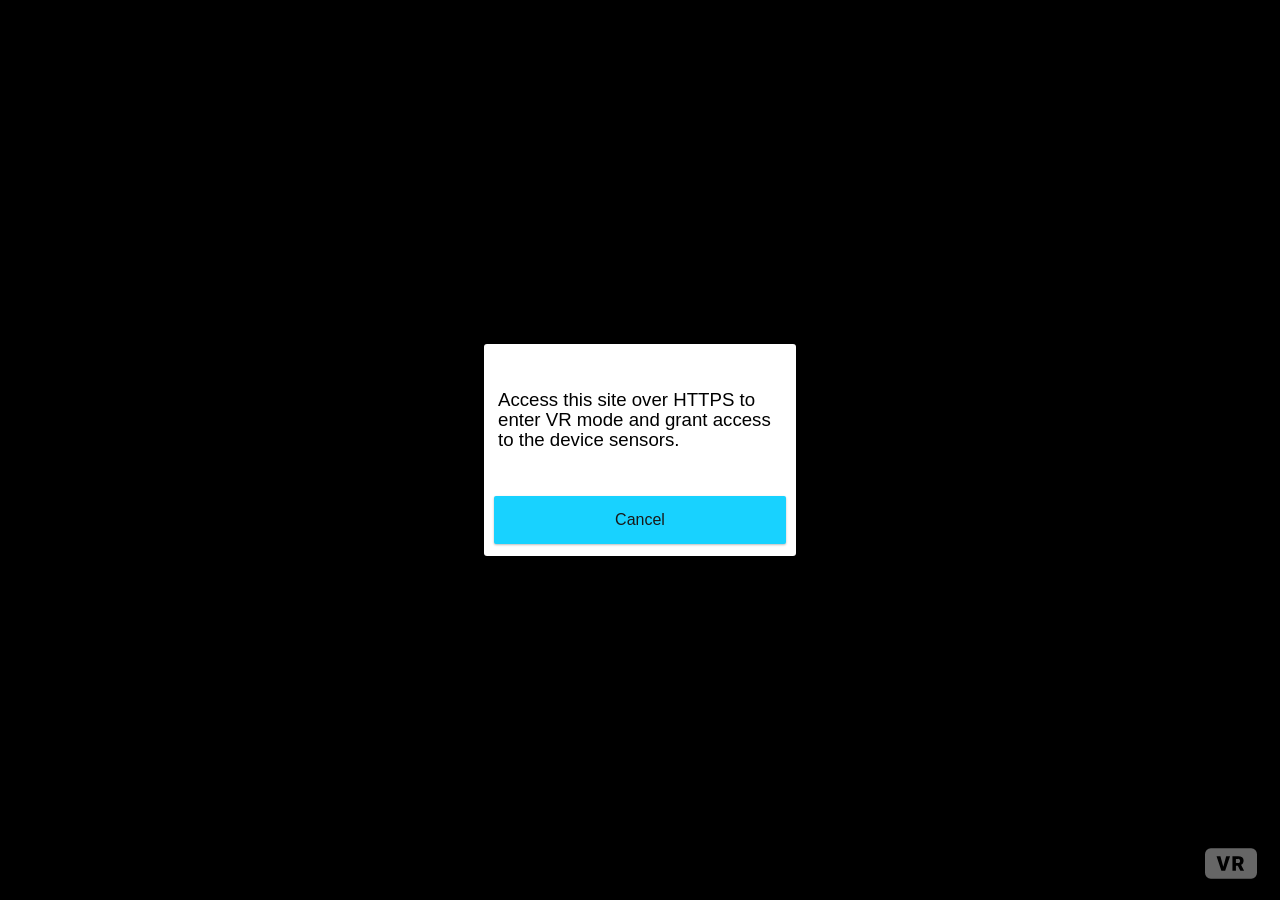
==== LsbuTour.html @ c4d51fde "Add A-Frame VR tour with 5 scenes, robot scene, audio, animations, captions and voiceover" ====
<!DOCTYPE html>
<html>
<head>
  <script src="lib/aframe.js"></script>
  <script src="https://unpkg.com/aframe-event-set-component@5.x.x/dist/aframe-event-set-component.min.js"></script>
  <script src="https://cdn.jsdelivr.net/gh/donmccurdy/aframe-extras@v6.1.1/dist/aframe-extras.min.js"></script>

  <script>
    AFRAME.registerComponent('billboard', {
      tick() {
        const cam = document.querySelector('[camera]');
        if (!cam) return;
        this.el.object3D.lookAt(cam.object3D.getWorldPosition(new THREE.Vector3()));
      }
    });

    AFRAME.registerComponent('follow-rig', {
      schema: { offset: { type: 'vec3', default: { x: 0, y: 1.5, z: -2.5 } }, lerp: { type: 'number', default: 0.07 } },
      init() { this._target = new THREE.Vector3(); this._camQuat = new THREE.Quaternion(); },
      tick() {
        const rig = document.querySelector('#rig');
        const cam = document.querySelector('[camera]');
        if (!rig || !cam) return;
        cam.object3D.getWorldQuaternion(this._camQuat);
        const euler = new THREE.Euler().setFromQuaternion(this._camQuat, 'YXZ');
        const yawQuat = new THREE.Quaternion().setFromEuler(new THREE.Euler(0, euler.y, 0));
        const offset = new THREE.Vector3(this.data.offset.x, this.data.offset.y, this.data.offset.z).applyQuaternion(yawQuat);
        const rigPos = rig.object3D.position;
        this._target.set(rigPos.x + offset.x, offset.y, rigPos.z + offset.z);
        this.el.object3D.position.lerp(this._target, this.data.lerp);
        const camWorldPos = new THREE.Vector3();
        cam.object3D.getWorldPosition(camWorldPos);
        this.el.object3D.lookAt(camWorldPos);
      }
    });

    AFRAME.registerComponent('fade-overlay', {
      init() {
        this._opacity = 0; this._target = 0; this._speed = 0; this._onDone = null; this._mat = null;
        this.el.object3D.visible = false;
        this.el.addEventListener('object3dset', () => this._grabMat());
        this.el.sceneEl.addEventListener('loaded', () => this._grabMat());
      },
      _grabMat() {
        const mesh = this.el.getObject3D('mesh');
        if (!mesh) return;
        mesh.traverse(n => {
          if (n.isMesh && !this._mat) {
            this._mat = n.material;
            this._mat.transparent = true; this._mat.depthWrite = false; this._mat.opacity = 0; this._mat.needsUpdate = true;
          }
        });
        this.el.object3D.visible = false;
      },
      fade(from, to, durationMs, onDone) {
        if (!this._mat) this._grabMat();
        if (!this._mat) { setTimeout(() => this.fade(from, to, durationMs, onDone), 100); return; }
        this._mat.transparent = true; this._mat.depthWrite = false; this._mat.opacity = from; this._mat.needsUpdate = true;
        this._opacity = from; this._target = to;
        this._speed = Math.abs(to - from) / (durationMs / 1000);
        this._onDone = onDone || null;
        this.el.object3D.visible = true;
      },
      tick(t, delta) {
        if (!this._mat || this._opacity === this._target) return;
        const step = this._speed * (delta / 1000);
        this._opacity = this._target > this._opacity ? Math.min(this._opacity + step, this._target) : Math.max(this._opacity - step, this._target);
        this._mat.opacity = this._opacity;
        if (this._opacity === this._target) {
          if (this._target === 0) { this.el.object3D.visible = false; this._mat.opacity = 0; }
          if (this._onDone) { const cb = this._onDone; this._onDone = null; cb(); }
        }
      }
    });

    AFRAME.registerComponent('annotation-fade', {
      schema: {
        duration:   { type: 'number', default: 400 },
        hoverFrom:  { type: 'number', default: -0.08 },
        hoverTo:    { type: 'number', default:  0.08 },
        hoverSpeed: { type: 'number', default:  1.5  },
      },
      init() {
        this._opacity = 0; this._target = 0; this._speed = 0; this._onDone = null;
        this._mats = []; this._hover = false; this._hoverT = 0; this._baseY = null;
        this.el.object3D.visible = false;
      },
      _grabMats() {
        this._mats = [];
        this.el.object3D.traverse(n => {
          if (n.isMesh && n.material) {
            const mats = Array.isArray(n.material) ? n.material : [n.material];
            mats.forEach(m => { m.transparent = true; m.depthWrite = false; if (!m.map) m.opacity = 0; this._mats.push(m); });
          }
        });
      },
      fade(from, to, onDone) {
        if (this._mats.length === 0) this._grabMats();
        if (this._mats.length === 0) {
          this.el.addEventListener('object3dset', () => { this._grabMats(); this.fade(from, to, onDone); }, { once: true });
          return;
        }
        this._mats.forEach(m => { m.transparent = true; m.depthWrite = false; m.opacity = from; m.needsUpdate = true; });
        this._opacity = from; this._target = to;
        this._speed = Math.abs(to - from) / (this.data.duration / 1000);
        this._onDone = onDone || null;
        this.el.object3D.visible = true;
        this._hover = this.el._annHover || false;
      },
      tick(t, delta) {
        if (this._hover && this.el.object3D.visible) {
          if (this._baseY === null) this._baseY = this.el.object3D.position.y;
          this._hoverT += delta * 0.001;
          const mid = (this.data.hoverTo + this.data.hoverFrom) / 2;
          const range = (this.data.hoverTo - this.data.hoverFrom) / 2;
          const offset = mid + Math.sin(this._hoverT * this.data.hoverSpeed * Math.PI * 2) * range;
          this.el.object3D.position.y = this._baseY + offset;
        }
        if (this._mats.length === 0 || this._opacity === this._target) return;
        const step = this._speed * (delta / 1000);
        this._opacity = this._target > this._opacity ? Math.min(this._opacity + step, this._target) : Math.max(this._opacity - step, this._target);
        this._mats.forEach(m => { m.opacity = this._opacity; });
        if (this._opacity === this._target) {
          if (this._target === 0) this.el.object3D.visible = false;
          if (this._onDone) { const cb = this._onDone; this._onDone = null; cb(); }
        }
      }
    });

    AFRAME.registerComponent('quest-controls', {
      init() {
        this.prevButtons = {};
        const scene = document.querySelector('a-scene');
        scene.addEventListener('enter-vr', () => {
          const cursor = document.querySelector('#cursor');
          if (cursor) { cursor.setAttribute('visible', 'false'); cursor.setAttribute('raycaster', 'objects: none'); }
          const xrSession = scene.renderer.xr.getSession();
          if (!xrSession) return;
          const pollXR = () => {
            for (const source of xrSession.inputSources) {
              if (!source.gamepad || source.handedness !== 'right') continue;
              source.gamepad.buttons.forEach((btn, idx) => {
                const key = `right_${idx}`;
                const wasPressed = this.prevButtons[key] || false;
                const isPressed = btn.pressed || btn.value > 0.5;
                if (isPressed && !wasPressed) {
                  if (idx === 5) document.dispatchEvent(new KeyboardEvent('keydown', { code: 'KeyQ', bubbles: true }));
                  if (idx === 0) { const rc = document.querySelector('#right-controller')?.components?.raycaster; if (rc && rc.intersectedEls.length > 0) rc.intersectedEls[0].emit('click'); }
                }
                this.prevButtons[key] = isPressed;
              });
            }
            xrSession.requestAnimationFrame(pollXR);
          };
          xrSession.requestAnimationFrame(pollXR);
          xrSession.addEventListener('selectstart', (e) => {
            if (e.inputSource.handedness !== 'right') return;
            const rc = document.querySelector('#right-controller')?.components?.raycaster;
            if (rc && rc.intersectedEls.length > 0) rc.intersectedEls[0].emit('click');
          });
        });
        scene.addEventListener('exit-vr', () => {
          const cursor = document.querySelector('#cursor');
          if (cursor) { cursor.setAttribute('visible', 'true'); cursor.setAttribute('raycaster', 'objects: .frame-btn, .world-btn, .robot-btn'); }
        });
      }
    });

    AFRAME.registerComponent('position-picker', {
      init() {
        this._active = false;
        this._raycaster = new THREE.Raycaster();
        const scene = document.querySelector('a-scene');
        document.addEventListener('keydown', (e) => { if (e.code === 'KeyP' && !e.repeat) this._toggle(); });
        scene.addEventListener('click', (e) => {
          if (!this._active) return;
          const cursor = document.querySelector('#cursor');
          if (cursor) { const rc = cursor.components.raycaster; if (rc && rc.intersectedEls.length > 0) return; }
          this._fireFromCamera();
        });
        scene.addEventListener('enter-vr', () => {
          const xrSession = scene.renderer.xr.getSession();
          if (!xrSession) return;
          const pollPicker = () => {
            for (const source of xrSession.inputSources) {
              if (!source.gamepad || source.handedness !== 'right') continue;
              const yBtn = source.gamepad.buttons[4];
              const isY = yBtn && (yBtn.pressed || yBtn.value > 0.5);
              if (isY && !this._prevY) this._toggle();
              this._prevY = isY;
              const tBtn = source.gamepad.buttons[0];
              const isT = tBtn && (tBtn.pressed || tBtn.value > 0.5);
              if (isT && !this._prevT && this._active) this._fireFromController();
              this._prevT = isT;
            }
            xrSession.requestAnimationFrame(pollPicker);
          };
          xrSession.requestAnimationFrame(pollPicker);
        });
      },
      _toggle() {
        this._active = !this._active;
        const panel = document.querySelector('#pos-picker-panel');
        const title = document.querySelector('#pos-picker-title');
        if (panel) panel.setAttribute('visible', this._active);
        if (title) title.setAttribute('value', this._active ? '📍 POSITION PICKER — ON' : '📍 POSITION PICKER — OFF');
      },
      _fireFromCamera() {
        const cam = document.querySelector('[camera]');
        if (!cam) return;
        const worldPos = new THREE.Vector3();
        const worldDir = new THREE.Vector3();
        cam.object3D.getWorldPosition(worldPos);
        cam.object3D.getWorldDirection(worldDir);
        this._castAndReport(worldPos, worldDir);
      },
      _fireFromController() {
        const ctrl = document.querySelector('#right-controller');
        if (!ctrl) { this._fireFromCamera(); return; }
        const worldPos = new THREE.Vector3();
        const worldDir = new THREE.Vector3(0, 0, -1);
        ctrl.object3D.getWorldPosition(worldPos);
        worldDir.applyQuaternion(ctrl.object3D.getWorldQuaternion(new THREE.Quaternion()));
        this._castAndReport(worldPos, worldDir);
      },
      _castAndReport(origin, direction) {
        const annRoot = document.querySelector('#annotation-root');
        if (annRoot) {
          this._raycaster.set(origin, direction.normalize());
          const objects = [];
          annRoot.object3D.traverse(n => { if (n.isMesh) objects.push(n); });
          if (objects.length > 0) {
            const hits = this._raycaster.intersectObjects(objects, true);
            if (hits.length > 0) { this._report(hits[0].point); return; }
          }
        }
        const rig = document.querySelector('#rig');
        const playerPos = rig ? rig.object3D.position.clone() : origin.clone();
        const PICK_DISTANCE = 3.5;
        const flatDir = direction.clone();
        flatDir.y = 0;
        if (flatDir.length() < 0.001) flatDir.set(0, 0, -1);
        flatDir.normalize();
        this._report(new THREE.Vector3(playerPos.x + flatDir.x * PICK_DISTANCE, 1.5, playerPos.z + flatDir.z * PICK_DISTANCE));
      },
      _report(point) {
        const x = point.x.toFixed(2), y = point.y.toFixed(2), z = point.z.toFixed(2);
        const posStr = `x:${x}  y:${y}  z:${z}`;
        const copyStr = `{ x: ${x}, y: ${y}, z: ${z} }`;
        const txt = document.querySelector('#pos-picker-text');
        const copy = document.querySelector('#pos-picker-copy');
        if (txt) txt.setAttribute('value', posStr);
        if (copy) copy.setAttribute('value', `Copy: ${copyStr}`);
        let overlay = document.querySelector('#pos-overlay');
        if (!overlay) {
          overlay = document.createElement('div');
          overlay.id = 'pos-overlay';
          overlay.style.cssText = `position:fixed;bottom:20px;left:50%;transform:translateX(-50%);background:rgba(0,17,34,0.95);color:#86E072;font-family:monospace;font-size:16px;padding:12px 24px;border-radius:8px;border:1px solid #4CC3D9;z-index:9999;text-align:center;pointer-events:none;`;
          document.body.appendChild(overlay);
        }
        overlay.innerHTML = `<span style="color:#4CC3D9">📍 Position picked:</span><br><b style="color:#fff">${posStr}</b><br><span style="color:#aaa;font-size:13px">Copy → ${copyStr}</span>`;
        console.log('Position picked:', copyStr);
        if (copy) { copy.setAttribute('color', '#ffff00'); setTimeout(() => copy?.setAttribute('color', '#86E072'), 600); }
      }
    });
  </script>
</head>

<body>
<a-scene position-picker>
  <a-assets>
    <video id="bg-vid1" src="assets/video/Location1_AR_VR.mp4" autoplay loop muted crossorigin="anonymous"></video>
    <img id="Pause"         src="assets/images/Pause.png">
    <img id="Play"          src="assets/images/Play.png">
    <img id="thumb0"        src="assets/images/l1.jpeg">
    <img id="thumb1"        src="assets/images/l2.jpeg">
    <img id="thumb2"        src="assets/images/l3.jpeg">
    <img id="thumb3"        src="assets/images/l4.jpeg">
    <img id="thumb4"        src="assets/images/l5.jpeg">
    <img id="thumb-robot"   src="assets/images/thumb_robot.jpeg">
    <img id="StudentCentre" src="assets/anims/Logo.png">
    <img id="Venue"         src="assets/anims/The Venue.png">
    <img id="Arrow"         src="assets/anims/Arrow.png">
    <img id="Cafeteria"     src="assets/anims/Cafeteria.png">
    <img id="Artblock"      src="assets/anims/artblock.png">
    <img id="StudentKitchen" src="assets/anims/SK.png">
    <img id="active"        src="assets/anims/active.png">
    <img id="Outside"       src="assets/anims/Outside.png">
    <img id="Tesco"         src="assets/anims/Tesco.png">
    <img id="Borough"       src="assets/anims/Borough.png">
    <img id="Perry"         src="assets/anims/Perry building.png">
    <img id="Cafe"          src="assets/anims/cafe.png">
    <img id="Shd"           src="assets/anims/Sdh.png">
    <img id="sport"         src="assets/anims/Sports.png">
    <img id="Hub"           src="assets/anims/hub.png">
    <img id="circle"        src="assets/anims/Circle.png">
    <img id="Courtyard"     src="assets/anims/Courtyard.png">
  </a-assets>

  <a-videosphere id="videosphere" src="#bg-vid1" radius="5000"></a-videosphere>
  <a-sphere id="flash-overlay"  fade-overlay radius="50" material="color: #ffffff; transparent: true; opacity: 0; side: back; depthWrite: false"></a-sphere>
  <a-sphere id="glitch-overlay" fade-overlay radius="50" material="color: #000000; transparent: true; opacity: 0; side: back; depthWrite: false"></a-sphere>

  <a-entity id="right-controller" laser-controls="hand: right" quest-controls raycaster="objects: .frame-btn, .world-btn, .robot-btn; far: 20; showLine: true" line="color: #86E072; opacity: 1"></a-entity>

  <a-entity id="annotation-root"></a-entity>
  <a-entity id="frames-root"></a-entity>

  <a-entity id="robot-wrap" visible="false" billboard>
    <a-torus id="robot-border" radius="0.58" radius-tubular="0.025" color="#FFD700" position="0 0 0.01" segments-tubular="24"></a-torus>
    <a-plane width="1.4" height="1.0" color="#1a1000" opacity="0.95" position="0 0 -0.03"></a-plane>
    <a-plane class="robot-btn" id="robot-frame" width="1.2" height="0.8" material="src: #thumb-robot; transparent: false; color: #221100"></a-plane>
    <a-text value="◈ ROBOT VIDEO ◈" align="center" position="0 0.60 0" width="2.8" color="#FFD700"></a-text>
    <a-text value="Special Feature"  align="center" position="0 -0.57 0" width="2.2" color="#aa8800"></a-text>
  </a-entity>

  <a-entity id="playpause-follow" follow-rig="offset: 2.2 1.3 -2.0; lerp: 0.07" visible="false">
    <a-plane color="#111111" opacity="0.80" position="0 0 -0.01" width="1.3" height="0.75" material="transparent: true"></a-plane>
    <a-text value="VIDEO" align="center" position="0 0.28 0" width="1.8" color="#4CC3D9"></a-text>
    <a-plane class="world-btn" id="PlayVid" material="src: #Play; transparent: true"  position="-0.32 -0.02 0" width="0.45" height="0.45"></a-plane>
    <a-plane class="world-btn" id="StopVid" material="src: #Pause; transparent: true" position=" 0.32 -0.02 0" width="0.45" height="0.45"></a-plane>
    <a-text value="Play"  align="center" position="-0.32 -0.30 0" width="1.4" color="#aaaaaa"></a-text>
    <a-text value="Pause" align="center" position=" 0.32 -0.30 0" width="1.4" color="#aaaaaa"></a-text>
  </a-entity>

  <a-entity id="caption-follow" follow-rig="offset: 0 0.65 -2.15; lerp: 0.09" visible="false">
    <a-plane id="caption-bg"   color="#000000" opacity="0" width="3.0" height="0.52" position="0 0 -0.01" material="transparent: true"></a-plane>
    <a-text  id="caption-text" value="" align="center" wrap-count="34" color="#ffffff" opacity="0" width="2.7" position="0 0 0"></a-text>
  </a-entity>

  <a-entity id="pos-picker-panel" follow-rig="offset: 0 0.2 -2; lerp: 0.15" visible="false">
    <a-plane color="#001122" opacity="0.92" width="2.8" height="0.9" position="0 0 -0.01" material="transparent: true"></a-plane>
    <a-text id="pos-picker-title" value="📍 POSITION PICKER — ON" align="center" position="0 0.32 0" width="3"   color="#4CC3D9"></a-text>
    <a-text id="pos-picker-text"  value="Point anywhere and click to get position" align="center" position="0 0.05 0" width="2.6" color="#ffffff" wrap-count="36"></a-text>
    <a-text id="pos-picker-copy"  value="" align="center" position="0 -0.28 0" width="2.6" color="#86E072" wrap-count="40"></a-text>
  </a-entity>

  <a-entity id="rig" position="0 0 0">
    <a-camera look-controls="pointerLockEnabled: true; reverseMouseDrag: false; magicWindowTrackingEnabled: false" wasd-controls="enabled: false">
      <a-cursor id="cursor" color="#86E072" raycaster="objects: .frame-btn, .world-btn, .robot-btn"></a-cursor>
    </a-camera>
  </a-entity>
</a-scene>

<script>
  const SCENES = [
    {
      src: 'assets/video/Location1_AR_VR.mp4', label: 'Student Centre', thumb: '#thumb0', vo: 'assets/audio/location1.m4a',
      captions: [
        { text: 'Student Centre', time: 0 },
        { text: 'Welcome to the first floor of the Student Centre', time: 2 },
        { text: 'From here you can head straight through to the bar area', time: 5 },
        { text: 'Also known as The Venue', time: 8 },
        { text: 'Which is a popular spot for students to relax and socialise', time: 10 },
        { text: 'If you take the stairs, upstairs youll find a Cafeteria', time: 14 },
        { text: 'where students can grab food and take a break between classes', time: 17 }
      ],
      annotations: [
        { primitive: 'plane', image: '#StudentCentre', position: { x: -3.5, y: 3, z: -0.2 }, rotation: { x: 0, y: 90, z: 0 }, scale: { x: 2, y: 2, z: 2 }, showAt: 2, hideAt: 7, fadeMs: 500, label: '', hover: false, hoverFrom: -0.05, hoverTo: 0, hoverSpeed: .5 },
        { primitive: 'plane', image: '#Venue', position: { x: 3.5, y: 3, z: -0.2 }, rotation: { x: 0, y: -90, z: 0 }, scale: { x: 2, y: 2, z: 2 }, showAt: 8, hideAt: 14, fadeMs: 400, label: '', hover: true, hoverFrom: -0.05, hoverTo: 0.05, hoverSpeed: .2 },
        { primitive: 'plane', image: '#Arrow', position: { x: 3.5, y: 0, z: -0.2 }, rotation: { x: -90, y: -90, z: 0 }, scale: { x: 2, y: 2, z: 2 }, showAt: 8, hideAt: 14, fadeMs: 400, label: '', hover: true, hoverFrom: -0.05, hoverTo: 0.05, hoverSpeed: 1.0 },
        { primitive: 'plane', image: '#Arrow', position: { x: -3.5, y: 3, z: -0.2 }, rotation: { x: 0, y: 90, z: 0 }, scale: { x: 1, y: 1, z: 1 }, showAt: 14, hideAt: 17, fadeMs: 500, label: '', hover: true, hoverFrom: -0.05, hoverTo: 0.05, hoverSpeed: .5 }
      ]
    },
    {
      src: 'assets/video/Location2_AR_VR.mp4', label: 'Cafeteria', thumb: '#thumb1', vo: 'assets/audio/location2.m4a',
      captions: [
        { text: 'Cafeteria', time: 0 },
        { text: 'Welcome to the Cafeteria area', time: 3 },
        { text: 'Here students can buy food and relax in seating booths', time: 5 },
        { text: 'Many which include TVs where you can connect your own devices', time: 9 },
        { text: 'The Cafeteria also links directly to the student kitchen', time: 14 },
        { text: 'So you could warm up your food', time: 17 },
        { text: 'and provides access to the art block and faraday wing', time: 19.5 },
        { text: 'If they need to attend some classes', time: 22 }
      ],
      annotations: [
        { primitive: 'plane', image: '#Cafeteria', position: { x: -3.5, y: 3, z: -0.2 }, rotation: { x: 0, y: 90, z: 0 }, scale: { x: 3, y: 3, z: 3 }, showAt: 2, hideAt: 7, fadeMs: 500, label: '', hover: true, hoverFrom: -0.05, hoverTo: 0, hoverSpeed: .5 },
        { primitive: 'plane', image: '#Arrow', position: { x: -3.5, y: 0, z: -0.2 }, rotation: { x: 0, y: -90, z: 0 }, scale: { x: 2, y: 2, z: 2 }, showAt: 5, hideAt: 10, fadeMs: 400, label: '', hover: true, hoverFrom: -0.05, hoverTo: 0.05, hoverSpeed: .2 },
        { primitive: 'plane', image: '#Arrow', position: { x: -3.5, y: 0, z: -0.2 }, rotation: { x: 0, y: -90, z: -90 }, scale: { x: 2, y: 2, z: 2 }, showAt: 10, hideAt: 17, fadeMs: 400, label: '', hover: true, hoverFrom: -0.05, hoverTo: 0.05, hoverSpeed: .2 },
        { primitive: 'plane', image: '#StudentKitchen', position: { x: -3.5, y: 3, z: 5 }, rotation: { x: 0, y: 180, z: 0 }, scale: { x: 3, y: 3, z: 3 }, showAt: 12, hideAt: 20, fadeMs: 500, label: '', hover: true, hoverFrom: -0.05, hoverTo: 0, hoverSpeed: .5 },
        { primitive: 'plane', image: '#Artblock', position: { x: -5.5, y: 3, z: 3 }, rotation: { x: 0, y: 90, z: 0 }, scale: { x: 3, y: 3, z: 3 }, showAt: 19.5, hideAt: 24, fadeMs: 500, label: '', hover: true, hoverFrom: -0.05, hoverTo: 0, hoverSpeed: .5 },
        { primitive: 'plane', image: '#Arrow', position: { x: -3.5, y: 0, z: 1 }, rotation: { x: -90, y: 0, z: 0 }, scale: { x: 2, y: 2, z: 2 }, showAt: 12, hideAt: 17, fadeMs: 500, label: '', hover: true, hoverFrom: -0.05, hoverTo: 0.05, hoverSpeed: .5 }
      ]
    },
    {
      src: 'assets/video/Location3_AR_VR.mp4', label: 'Outside Student Centre', thumb: '#thumb2', vo: 'assets/audio/location3.m4a',
      captions: [
        { text: 'This area is just outside the Student Centre', time: 0 },
        { text: 'Directly opposite is Tescos for quick shopping', time: 3 },
        { text: 'If you walk to the left, youll reach Student (lsbu) hub', time: 7 },
        { text: 'Which includes the library and another cafeteria', time: 11 },
        { text: 'Along with Lsbu Active and the Sports hall', time: 13.6 },
        { text: 'Nearby is Borough Road building home to faith spaces', time: 18 },
        { text: 'While heading right and taking another right leads towards Perry Building', time: 22 }
      ],
      annotations: [
        { primitive: 'plane', image: '#Outside', position: { x: 3.5, y: 3, z: -0.2 }, rotation: { x: 0, y: -90, z: 0 }, scale: { x: 3, y: 3, z: 3 }, showAt: 2, hideAt: 7, fadeMs: 500, label: '', hover: true, hoverFrom: -0.05, hoverTo: 0, hoverSpeed: .5 },
        { primitive: 'plane', image: '#Tesco', position: { x: 4.5, y: 3, z: 10 }, rotation: { x: 0, y: -110, z: 0 }, scale: { x: 3, y: 2, z: 3 }, showAt: 3, hideAt: 7, fadeMs: 500, label: '', hover: true, hoverFrom: -0.05, hoverTo: 0, hoverSpeed: .5 },
        { primitive: 'plane', image: '#Arrow', position: { x: 3.5, y: 0, z: -0.2 }, rotation: { x: -90, y: 0, z: 0 }, scale: { x: 1, y: 1, z: 1 }, showAt: 7, hideAt: 11, fadeMs: 500, label: '', hover: true, hoverFrom: -0.05, hoverTo: 0.05, hoverSpeed: .5 },
        { primitive: 'plane', image: '#Arrow', position: { x: 3.5, y: 0, z: -0.2 }, rotation: { x: -90, y: 195, z: 0 }, scale: { x: 1, y: 1, z: 1 }, showAt: 3, hideAt: 7, fadeMs: 500, label: '', hover: true, hoverFrom: -0.05, hoverTo: 0.05, hoverSpeed: .5 },
        { primitive: 'plane', image: '#active', position: { x: 3.5, y: 3, z: -3 }, rotation: { x: 0, y: -90, z: 0 }, scale: { x: 3, y: 3, z: 3 }, showAt: 7, hideAt: 17, fadeMs: 500, label: '', hover: true, hoverFrom: -0.05, hoverTo: 0, hoverSpeed: .5 },
        { primitive: 'plane', image: '#Borough', position: { x: 0.5, y: 3, z: -10 }, rotation: { x: 0, y: 0, z: 0 }, scale: { x: 3, y: 3, z: 3 }, showAt: 18, hideAt: 21, fadeMs: 500, label: '', hover: true, hoverFrom: -0.05, hoverTo: 0, hoverSpeed: .5 },
        { primitive: 'plane', image: '#Perry', position: { x: -3.5, y: 3, z: 7 }, rotation: { x: 0, y: 180, z: 0 }, scale: { x: 3, y: 3, z: 3 }, showAt: 20, hideAt: 24, fadeMs: 500, label: '', hover: true, hoverFrom: -0.05, hoverTo: 0, hoverSpeed: .5 }
      ]
    },
    {
      src: 'assets/video/Location4_AR_VR.mp4', label: 'Lsbu Hub', thumb: '#thumb3', vo: 'assets/audio/location4.m4a',
      captions: [
        { text: 'Lsbu Hub', time: 0 },
        { text: 'This is Lsbu Hub', time: 2 },
        { text: 'Just ahead is the pathway leading towards Student Help Desk', time: 4 },
        { text: 'With a coffee shop near by for students to grab a drink or a few snacks', time: 8 },
        { text: 'Downstairs leads to the Cafeteria', time: 14 },
        { text: 'While upstairs takes you the library and study rooms', time: 16.5 },
        { text: 'From this floor, students can also head over to the sports hall', time: 20 },
        { text: 'To watch a few games such as Basketball or Football', time: 23.5 }
      ],
      annotations: [
        { primitive: 'plane', image: '#Hub', position: { x: -3.5, y: 3, z: -0.2 }, rotation: { x: 0, y: 90, z: 0 }, scale: { x: 2, y: 2, z: 2 }, showAt: 2, hideAt: 7, fadeMs: 500, label: '', hover: false, hoverFrom: -0.05, hoverTo: 0, hoverSpeed: .5 },
        { primitive: 'plane', image: '#Shd', position: { x: 0.5, y: 3, z: -10 }, rotation: { x: 0, y: 0, z: 0 }, scale: { x: 3, y: 3, z: 3 }, showAt: 4, hideAt: 8, fadeMs: 500, label: '', hover: true, hoverFrom: -0.05, hoverTo: 0, hoverSpeed: .5 },
        { primitive: 'plane', image: '#Cafe', position: { x: 3.5, y: 3, z: -0.2 }, rotation: { x: 0, y: -90, z: 0 }, scale: { x: 3, y: 3, z: 3 }, showAt: 8, hideAt: 14, fadeMs: 500, label: '', hover: true, hoverFrom: -0.05, hoverTo: 0, hoverSpeed: .5 },
        { primitive: 'plane', image: '#Cafeteria', position: { x: -3.5, y: 3, z: 3 }, rotation: { x: 0, y: 180, z: 0 }, scale: { x: 3, y: 3, z: 3 }, showAt: 14, hideAt: 17, fadeMs: 500, label: '', hover: true, hoverFrom: -0.05, hoverTo: 0, hoverSpeed: .5 },
        { primitive: 'plane', image: '#Arrow', position: { x: -3.5, y: 3, z: 5 }, rotation: { x: 0, y: 180, z: 0 }, scale: { x: 3, y: 3, z: 3 }, showAt: 17, hideAt: 20, fadeMs: 500, label: '', hover: true, hoverFrom: -0.05, hoverTo: 0, hoverSpeed: .5 },
        { primitive: 'plane', image: '#sport', position: { x: -3.5, y: 3, z: -0.2 }, rotation: { x: 0, y: 90, z: 0 }, scale: { x: 2, y: 2, z: 2 }, showAt: 20, hideAt: 25, fadeMs: 500, label: '', hover: true, hoverFrom: -0.05, hoverTo: 0, hoverSpeed: .5 }
      ]
    },
    {
      src: 'assets/video/Location5AR_VR.mp4', label: 'Library Courtyard', thumb: '#thumb4', vo: 'assets/audio/location5.m4a',
      captions: [
        { text: 'Library Courtyard', time: 0 },
        { text: 'This is the courtyard', time: 1.5 },
        { text: 'Located in the center of the library', time: 4 },
        { text: 'It offers a quiet outdoor space', time: 5.5 },
        { text: 'Where students can step away from their studies', time: 7.2 },
        { text: 'Relax and get fresh air before returning to their work', time: 10 }
      ],
      annotations: [
        { primitive: 'plane', image: '#Courtyard', position: { x: -3.5, y: 3, z: -0.2 }, rotation: { x: 0, y: 90, z: 0 }, scale: { x: 2, y: 2, z: 2 }, showAt: 2, hideAt: 7, fadeMs: 500, label: '', hover: false, hoverFrom: -0.05, hoverTo: 0, hoverSpeed: .5 }
      ]
    }
  ];

  const ROBOT_SCENE = {
    src: 'assets/video/Robot(1).mp4', label: 'Robot Video', vo: 'assets/audio/robot.m4a',
    captions: [
      { text: 'Welcome to the Robot experience.', time: 0 },
      { text: 'Watch as the robot demonstrates its capabilities.', time: 4 },
      { text: 'And Roam around from Student centres entrance towards the venue', time: 8 }
    ],
    annotations: [
      { primitive: 'box', color: '#ff0000', position: { x: 0, y: 1.5, z: -3 }, rotation: { x: 0, y: 0, z: 0 }, scale: { x: 0.4, y: 0.4, z: 0.4 }, showAt: 2, hideAt: 8, fadeMs: 400, label: 'Robot Zone', hover: true, hoverFrom: -0.08, hoverTo: 0.08, hoverSpeed: 1.5 }
    ]
  };

  const MUSIC_SRC = 'assets/audio/Musica/Music.mp3';
  const MUSIC_NORMAL_VOL = 0.12, MUSIC_DUCK_VOL = 0.04, VO_VOL = 1.0;
  const FADE_IN_MS = 1800, FADE_CROSS_MS = 600, DUCK_MS = 400;
  const RADIUS = 4, FRAME_Y = 1.6, ROBOT_Y = FRAME_Y + 1.9, FRAME_W = 1.1, FRAME_H = 0.75;
  const BORDER_CLR = '#888888', ACTIVE_CLR = '#4CC3D9', ROBOT_CLR = '#FFD700', ROBOT_ACTIVE_CLR = '#ffff00';

  let switching = false, activeScene = 0, isRobotMode = false;
  let captionTimeouts = [], captionHideTimeout = null, cancelTypewriter = null;
  let annotationTimers = [], activeAnnotations = [];

  let audioReady        = false;
  let pendingSceneIndex = -1;
  let pendingRobot      = false;

  function releaseLock() { switching = false; }

  // ══════════════════════════════════════════════════════════════════════════
  // Audio Manager — loads scene 0 VO first, then the rest in background
  // ══════════════════════════════════════════════════════════════════════════
  const AudioMgr = (() => {
    let ctx = null, musicNode = null, musicGain = null;
    let voNode = null, voGain = null, masterGain = null;
    let musicBuf = null, ready = false;
    const voBufs  = {};          // loaded buffers
    const voReady = {};          // true once a key is definitively loaded or failed

    function _ensureCtx() {
      if (ctx) return;
      ctx = new (window.AudioContext || window.webkitAudioContext)();
      masterGain = ctx.createGain(); masterGain.gain.setValueAtTime(0, ctx.currentTime); masterGain.connect(ctx.destination);
      musicGain  = ctx.createGain(); musicGain.gain.setValueAtTime(MUSIC_NORMAL_VOL, ctx.currentTime); musicGain.connect(masterGain);
      voGain     = ctx.createGain(); voGain.gain.setValueAtTime(0, ctx.currentTime); voGain.connect(masterGain);
    }

    async function _loadBuf(url) {
      const res = await fetch(url);
      if (!res.ok) throw new Error(`Failed: ${url}`);
      return ctx.decodeAudioData(await res.arrayBuffer());
    }

    function _ramp(g, val, dur) {
      const now = ctx.currentTime;
      g.gain.cancelScheduledValues(now); g.gain.setValueAtTime(g.gain.value, now);
      g.gain.linearRampToValueAtTime(val, now + dur);
    }

    function _startMusic() {
      if (!musicBuf) return;
      if (musicNode) { try { musicNode.stop(); } catch(e){} }
      musicNode = ctx.createBufferSource(); musicNode.buffer = musicBuf;
      musicNode.loop = true; musicNode.connect(musicGain); musicNode.start(0);
    }

    function _stopVO() {
      if (voNode) { try { voNode.stop(); } catch(e){} voNode = null; }
      if (ctx && voGain) { voGain.gain.cancelScheduledValues(ctx.currentTime); voGain.gain.setValueAtTime(0, ctx.currentTime); }
    }

    function _playVO(key) {
      const buf = voBufs[key];
      if (!buf || !ctx) return;
      _stopVO();
      _ramp(musicGain, MUSIC_DUCK_VOL, DUCK_MS / 1000);
      voNode = ctx.createBufferSource(); voNode.buffer = buf; voNode.connect(voGain);
      voGain.gain.cancelScheduledValues(ctx.currentTime);
      voGain.gain.setValueAtTime(0, ctx.currentTime);
      voGain.gain.linearRampToValueAtTime(VO_VOL, ctx.currentTime + 0.25);
      voNode.onended = () => { _ramp(voGain, 0, 0.25); _ramp(musicGain, MUSIC_NORMAL_VOL, DUCK_MS / 1000); voNode = null; };
      voNode.start(0);
    }

    async function _loadOne(key, url) {
      try {
        voBufs[key] = await _loadBuf(url);
      } catch(e) {
        console.warn(`VO failed [${key}]:`, e);
      }
      voReady[key] = true; // mark done whether success or fail
    }

    return {
      // Start music, load scene-0 VO first, then rest in background
      async start() {
        _ensureCtx();
        if (ctx.state === 'suspended') await ctx.resume();
        if (ctx.state !== 'running') throw new Error('AudioContext not running');
        if (!musicBuf) musicBuf = await _loadBuf(MUSIC_SRC);
        _startMusic();
        masterGain.gain.cancelScheduledValues(ctx.currentTime);
        masterGain.gain.setValueAtTime(0, ctx.currentTime);
        masterGain.gain.linearRampToValueAtTime(1, ctx.currentTime + FADE_IN_MS / 1000);
        ready = true;

        // Load scene 0 VO first so it's available immediately on first play
        await _loadOne(0, SCENES[0].vo);

        // Load the rest in background — don't await
        (async () => {
          for (let i = 1; i < SCENES.length; i++) await _loadOne(i, SCENES[i].vo);
          await _loadOne('robot', ROBOT_SCENE.vo);
        })();
      },

      // Play a VO immediately — it's guaranteed loaded if called after start() resolves
      playVO(key) {
        _playVO(key);
      },

      // Used when switching scenes — stops current VO, fades music back up, plays new VO
      onSceneSwitch(key) {
        if (!ready) return;
        _stopVO();
        _ramp(musicGain, MUSIC_NORMAL_VOL, FADE_CROSS_MS / 1000);
        // If VO for this key isn't loaded yet, wait for it
        if (voReady[key]) {
          setTimeout(() => _playVO(key), FADE_CROSS_MS + 150);
        } else {
          const wait = () => { if (voReady[key]) { setTimeout(() => _playVO(key), FADE_CROSS_MS + 150); } else { setTimeout(wait, 100); } };
          wait();
        }
      }
    };
  })();

  function typewriterEffect(text, onUpdate, onDone, speed = 35) {
    let i = 0, timer = null;
    function tick() { if (i > text.length) { if (onDone) onDone(); return; } onUpdate(text.substring(0, i)); i++; timer = setTimeout(tick, speed); }
    tick();
    return () => { if (timer) clearTimeout(timer); };
  }

  function clearCaptions() {
    if (cancelTypewriter) { cancelTypewriter(); cancelTypewriter = null; }
    captionTimeouts.forEach(t => clearTimeout(t)); captionTimeouts = [];
    if (captionHideTimeout) { clearTimeout(captionHideTimeout); captionHideTimeout = null; }
    const cf = document.querySelector('#caption-follow'), cb = document.querySelector('#caption-bg'), ct = document.querySelector('#caption-text');
    if (!cf || !cb || !ct) return;
    cb.removeAttribute('animation__fadein'); cb.removeAttribute('animation__fadeout');
    ct.removeAttribute('animation__fadein'); ct.removeAttribute('animation__fadeout');
    ct.setAttribute('value', ''); cb.setAttribute('opacity', '0'); ct.setAttribute('opacity', '0'); cf.setAttribute('visible', false);
  }

  function showCaption(text) {
    const cf = document.querySelector('#caption-follow'), cb = document.querySelector('#caption-bg'), ct = document.querySelector('#caption-text');
    if (!cf || !cb || !ct) return;
    if (cancelTypewriter) { cancelTypewriter(); cancelTypewriter = null; }
    cf.setAttribute('visible', true); ct.setAttribute('value', '');
    cb.removeAttribute('animation__fadeout'); cb.setAttribute('animation__fadein', { property: 'opacity', from: 0, to: 0.65, dur: 200, easing: 'easeOutQuad' });
    ct.removeAttribute('animation__fadeout'); ct.setAttribute('animation__fadein', { property: 'opacity', from: 0, to: 1, dur: 200, easing: 'easeOutQuad' });
    setTimeout(() => { cancelTypewriter = typewriterEffect(text, (p) => ct.setAttribute('value', p), () => { cancelTypewriter = null; }, 35); }, 210);
  }

  function hideCaptionsAnimated() {
    if (cancelTypewriter) { cancelTypewriter(); cancelTypewriter = null; }
    const cf = document.querySelector('#caption-follow'), cb = document.querySelector('#caption-bg'), ct = document.querySelector('#caption-text');
    if (!cf || !cb || !ct) return;
    cb.removeAttribute('animation__fadein'); ct.removeAttribute('animation__fadein');
    cb.setAttribute('animation__fadeout', { property: 'opacity', from: parseFloat(cb.getAttribute('opacity') || 0.65), to: 0, dur: 250, easing: 'easeInQuad' });
    ct.setAttribute('animation__fadeout', { property: 'opacity', from: parseFloat(ct.getAttribute('opacity') || 1), to: 0, dur: 250, easing: 'easeInQuad' });
    setTimeout(() => { ct.setAttribute('value', ''); cf.setAttribute('visible', false); }, 260);
  }

  function playSceneCaptions(captionList) {
    clearCaptions(); if (!captionList || captionList.length === 0) return;
    captionList.forEach(c => { const t = setTimeout(() => showCaption(c.text), c.time * 1000); captionTimeouts.push(t); });
    const last = captionList[captionList.length - 1];
    captionHideTimeout = setTimeout(hideCaptionsAnimated, (last.time + 4) * 1000);
  }

  function clearAnnotations() {
    annotationTimers.forEach(t => clearTimeout(t)); annotationTimers = [];
    activeAnnotations.forEach(el => {
      const comp = el.components['annotation-fade'];
      if (comp) { comp.fade(comp._opacity, 0, () => { if (el.parentNode) el.parentNode.removeChild(el); }); }
      else { if (el.parentNode) el.parentNode.removeChild(el); }
    });
    activeAnnotations = [];
  }

  function buildAnnotationEntity(ann, id) {
    const wrapper = document.createElement('a-entity');
    wrapper.setAttribute('id', id);
    wrapper.setAttribute('annotation-fade',
      `duration: ${ann.fadeMs || 400}; ` +
      `hoverFrom: ${ann.hoverFrom !== undefined ? ann.hoverFrom : -0.08}; ` +
      `hoverTo: ${ann.hoverTo !== undefined ? ann.hoverTo : 0.08}; ` +
      `hoverSpeed: ${ann.hoverSpeed || 1.5}`
    );
    wrapper.setAttribute('position', ann.position);
    wrapper.setAttribute('rotation', ann.rotation || { x: 0, y: 0, z: 0 });
    wrapper.setAttribute('scale',    ann.scale    || { x: 1, y: 1, z: 1 });
    wrapper.object3D.visible = false;
    wrapper._annHover = ann.hover || false;

    if (ann.model) {
      const mdl = document.createElement('a-entity');
      mdl.setAttribute('gltf-model', ann.model);
      wrapper.appendChild(mdl);
    } else {
      const prim = document.createElement(`a-${ann.primitive || 'box'}`);
      if (ann.image) {
        prim.setAttribute('material', `src: ${ann.image}; transparent: true; alphaTest: 0.05; opacity: 0`);
      } else {
        prim.setAttribute('color', ann.color || '#ffffff');
        prim.setAttribute('opacity', '0');
      }
      if (ann.primitive === 'torus')  { prim.setAttribute('radius', '0.4'); prim.setAttribute('radius-tubular', '0.05'); prim.setAttribute('segments-tubular', '20'); }
      if (ann.primitive === 'sphere') { prim.setAttribute('radius', '0.5'); }
      wrapper.appendChild(prim);
    }

    if (ann.label) {
      const labelBg = document.createElement('a-plane');
      labelBg.setAttribute('color', '#000000'); labelBg.setAttribute('opacity', '0.7');
      labelBg.setAttribute('width', '1.2'); labelBg.setAttribute('height', '0.22');
      labelBg.setAttribute('position', '0 0.75 0'); labelBg.setAttribute('material', 'transparent: true');
      const labelText = document.createElement('a-text');
      labelText.setAttribute('value', ann.label); labelText.setAttribute('align', 'center');
      labelText.setAttribute('width', '1.1'); labelText.setAttribute('color', '#ffffff');
      labelText.setAttribute('position', '0 0.75 0.01');
      wrapper.appendChild(labelBg); wrapper.appendChild(labelText);
    }
    return wrapper;
  }

  function playSceneAnnotations(annotationList) {
    clearAnnotations(); if (!annotationList || annotationList.length === 0) return;
    const root = document.querySelector('#annotation-root');
    annotationList.forEach((ann, i) => {
      const id = `ann-${Date.now()}-${i}`;
      const entity = buildAnnotationEntity(ann, id);
      root.appendChild(entity); activeAnnotations.push(entity);
      requestAnimationFrame(() => {
        const showTimer = setTimeout(() => { const comp = entity.components['annotation-fade']; if (comp) comp.fade(0, 1, null); }, ann.showAt * 1000);
        const hideTimer = setTimeout(() => {
          const comp = entity.components['annotation-fade'];
          if (comp) { comp.fade(1, 0, () => { if (entity.parentNode) entity.parentNode.removeChild(entity); activeAnnotations = activeAnnotations.filter(e => e !== entity); }); }
        }, ann.hideAt * 1000);
        annotationTimers.push(showTimer, hideTimer);
      });
    });
  }

  function flashAndSwitch(sceneIndex) {
    const overlay = document.querySelector('#flash-overlay').components['fade-overlay'];
    const vid = document.querySelector('#bg-vid1'), vsphere = document.querySelector('#videosphere');
    const src = SCENES[sceneIndex].src, safetyTimer = setTimeout(releaseLock, 8000);
    overlay.fade(0, 1, 450, () => {
      const loadId = Date.now(); vid._expectedLoadId = loadId;
      vid.pause(); vid.src = src; vid.load();
      function doFadeOut() {
        if (vid._expectedLoadId !== loadId) return;
        clearTimeout(safetyTimer); isRobotMode = false; vid.play();
        vsphere.setAttribute('src', ''); vsphere.setAttribute('src', '#bg-vid1');
        overlay.fade(1, 0, 600, () => releaseLock());
      }
      function onR()  { vid.removeEventListener('loadeddata', onR); vid.removeEventListener('canplaythrough', onR2); clearTimeout(fb); doFadeOut(); }
      function onR2() { vid.removeEventListener('loadeddata', onR); vid.removeEventListener('canplaythrough', onR2); clearTimeout(fb); doFadeOut(); }
      vid.addEventListener('loadeddata', onR); vid.addEventListener('canplaythrough', onR2);
      const fb = setTimeout(() => { vid.removeEventListener('loadeddata', onR); vid.removeEventListener('canplaythrough', onR2); if (vid._expectedLoadId === loadId) doFadeOut(); }, 5000);
    });
  }

  function glitchAndSwitch(targetSrc, onVideoReady) {
    const glitchEl = document.querySelector('#glitch-overlay');
    const vid = document.querySelector('#bg-vid1'), vsphere = document.querySelector('#videosphere');
    const safetyTimer = setTimeout(releaseLock, 8000);
    let mat = null;
    const mesh = glitchEl.getObject3D('mesh');
    if (mesh) mesh.traverse(n => { if (n.isMesh) mat = n.material; });
    if (!mat) { releaseLock(); return; }
    mat.transparent = true; mat.depthWrite = false; glitchEl.object3D.visible = true;
    const gC = [0x000000,0xff0000,0x00ff00,0x0000ff,0xffffff,0x000000,0xff00ff,0x000000];
    const gT = [60,80,50,90,60,70,80,60]; let step = 0;
    function runGlitch() {
      if (step >= gC.length) {
        const loadId = Date.now(); vid._expectedLoadId = loadId;
        vid.pause(); vid.src = targetSrc; vid.load();
        function doExit() {
          if (vid._expectedLoadId !== loadId) return;
          clearTimeout(safetyTimer); onVideoReady && onVideoReady(); vid.play();
          vsphere.setAttribute('src', ''); vsphere.setAttribute('src', '#bg-vid1');
          let es = 0;
          const ec = [0x000000,0xff00ff,0x00ff00,0x000000,0xff0000,0x000000];
          const et = [70,60,80,60,70,60];
          function runExit() {
            if (es >= ec.length) { mat.opacity = 0; glitchEl.object3D.visible = false; releaseLock(); return; }
            mat.color.setHex(ec[es]); mat.opacity = es % 2 === 0 ? 0.85 : 0.3; setTimeout(runExit, et[es++]);
          }
          runExit();
        }
        function onL() { vid.removeEventListener('loadeddata',onL); vid.removeEventListener('canplaythrough',onC); clearTimeout(fbk); doExit(); }
        function onC() { vid.removeEventListener('loadeddata',onL); vid.removeEventListener('canplaythrough',onC); clearTimeout(fbk); doExit(); }
        vid.addEventListener('loadeddata', onL); vid.addEventListener('canplaythrough', onC);
        const fbk = setTimeout(() => { vid.removeEventListener('loadeddata',onL); vid.removeEventListener('canplaythrough',onC); if (vid._expectedLoadId === loadId) doExit(); }, 5000);
        return;
      }
      mat.color.setHex(gC[step]); mat.opacity = step % 2 === 0 ? 0.9 : 0.2; setTimeout(runGlitch, gT[step++]);
    }
    runGlitch();
  }

  document.querySelector('a-scene').addEventListener('loaded', () => {
    buildFrames();
    const vid = document.querySelector('#bg-vid1');
    const ppFollow = document.querySelector('#playpause-follow');
    const robotWrap = document.querySelector('#robot-wrap');
    const robotFrame = document.querySelector('#robot-frame');
    const robotBorder = document.querySelector('#robot-border');
    let isVisible = false, audioStarted = false, audioStarting = false;

    function onAudioReady() {
      audioReady = true;
      if (pendingRobot) {
        pendingRobot = false; pendingSceneIndex = -1;
        _execSwitchToRobot();
      } else if (pendingSceneIndex !== -1) {
        const idx = pendingSceneIndex; pendingSceneIndex = -1;
        _execSwitchScene(idx);
      } else {
        // Default: play scene 0 — VO is guaranteed loaded since start() awaited it
        playSceneCaptions(SCENES[0].captions);
        playSceneAnnotations(SCENES[0].annotations);
        AudioMgr.playVO(0);
      }
    }

    async function tryStartAudio() {
      if (audioStarted || audioStarting) return;
      audioStarting = true;
      try {
        await AudioMgr.start(); // waits until music + scene-0 VO are both loaded
        audioStarted = true;
        ['click','touchstart','keydown','mousedown'].forEach(e => document.removeEventListener(e, tryStartAudio));
        document.querySelector('a-scene').removeEventListener('enter-vr', tryStartAudio);
        setTimeout(onAudioReady, FADE_IN_MS + 300);
      } catch(e) { console.error('Audio start failed:', e); } finally { audioStarting = false; }
    }

    ['click','touchstart','keydown','mousedown'].forEach(e => document.addEventListener(e, tryStartAudio));
    document.querySelector('a-scene').addEventListener('enter-vr', tryStartAudio);

    function highlightActive() {
      SCENES.forEach((_, i) => { const b = document.querySelector(`#frame-border-${i}`); if (b) b.setAttribute('color', !isRobotMode && i === activeScene ? ACTIVE_CLR : BORDER_CLR); });
      if (robotBorder) robotBorder.setAttribute('color', isRobotMode ? ROBOT_ACTIVE_CLR : ROBOT_CLR);
    }

    function _execSwitchScene(i) {
      switching = true; activeScene = i; isRobotMode = false; highlightActive();
      AudioMgr.onSceneSwitch(i);
      playSceneCaptions(SCENES[i].captions);
      playSceneAnnotations(SCENES[i].annotations);
      flashAndSwitch(i);
    }

    function _execSwitchToRobot() {
      switching = true; isRobotMode = true; highlightActive();
      AudioMgr.onSceneSwitch('robot');
      playSceneCaptions(ROBOT_SCENE.captions);
      playSceneAnnotations(ROBOT_SCENE.annotations);
      glitchAndSwitch(ROBOT_SCENE.src, () => {});
    }

    function switchScene(i) {
      if (switching || (!isRobotMode && i === activeScene)) return;
      if (!audioReady) { pendingSceneIndex = i; pendingRobot = false; return; }
      _execSwitchScene(i);
    }

    function switchToRobot() {
      if (switching || isRobotMode) return;
      if (!audioReady) { pendingRobot = true; pendingSceneIndex = -1; return; }
      _execSwitchToRobot();
    }

    function buildFrames() {
      const root = document.querySelector('#frames-root');
      SCENES.forEach((scene, i) => {
        const wrapper = document.createElement('a-entity');
        wrapper.setAttribute('id', `frame-wrap-${i}`); wrapper.setAttribute('visible', 'false'); wrapper.setAttribute('billboard', '');
        const backdrop = document.createElement('a-plane');
        backdrop.setAttribute('width', FRAME_W + 0.12); backdrop.setAttribute('height', FRAME_H + 0.22);
        backdrop.setAttribute('color', '#0a0a0a'); backdrop.setAttribute('opacity', '0.88'); backdrop.setAttribute('position', '0 0 -0.02');
        const face = document.createElement('a-plane');
        face.setAttribute('class', 'frame-btn'); face.setAttribute('id', `frame-${i}`);
        face.setAttribute('width', FRAME_W); face.setAttribute('height', FRAME_H);
        face.setAttribute('material', `src: ${scene.thumb}; transparent: false; color: #2a2a3e`);
        const border = document.createElement('a-torus');
        border.setAttribute('id', `frame-border-${i}`); border.setAttribute('radius', '0.48');
        border.setAttribute('radius-tubular', '0.018'); border.setAttribute('color', BORDER_CLR);
        border.setAttribute('position', '0 0 0.01'); border.setAttribute('segments-tubular', '20');
        const label = document.createElement('a-text');
        label.setAttribute('value', scene.label); label.setAttribute('align', 'center');
        label.setAttribute('position', `0 ${-(FRAME_H / 2 + 0.18)} 0`); label.setAttribute('width', '2.5'); label.setAttribute('color', '#dddddd');
        wrapper.appendChild(backdrop); wrapper.appendChild(face); wrapper.appendChild(border); wrapper.appendChild(label);
        root.appendChild(wrapper);
      });
    }

    function repositionFrames() {
      const rig = document.querySelector('#rig'), rigPos = rig.object3D.position, total = SCENES.length;
      SCENES.forEach((_, i) => {
        const wrap = document.querySelector(`#frame-wrap-${i}`); if (!wrap) return;
        const angleDeg = (360 / total) * i - 90, angleRad = THREE.MathUtils.degToRad(angleDeg);
        wrap.setAttribute('position', { x: rigPos.x + RADIUS * Math.cos(angleRad), y: FRAME_Y, z: rigPos.z + RADIUS * Math.sin(angleRad) });
      });
      if (robotWrap) robotWrap.setAttribute('position', { x: rigPos.x, y: ROBOT_Y, z: rigPos.z - RADIUS });
    }

    SCENES.forEach((_, i) => {
      const face = document.querySelector(`#frame-${i}`); if (!face) return;
      face.addEventListener('click', () => switchScene(i));
      face.addEventListener('mouseenter', () => {
        if (switching) return;
        face.setAttribute('animation__hover', { property: 'scale', to: '1.08 1.08 1.08', dur: 180, easing: 'easeOutQuad' });
        document.querySelector(`#frame-border-${i}`)?.setAttribute('animation__spin', { property: 'rotation', to: '0 0 360', dur: 2000, easing: 'linear', loop: true });
      });
      face.addEventListener('mouseleave', () => {
        face.setAttribute('animation__hover', { property: 'scale', to: '1 1 1', dur: 180, easing: 'easeOutQuad' });
        const b = document.querySelector(`#frame-border-${i}`);
        if (b) { b.removeAttribute('animation__spin'); b.setAttribute('rotation', '0 0 0'); }
      });
    });

    if (robotFrame) {
      robotFrame.addEventListener('click', () => switchToRobot());
      robotFrame.addEventListener('mouseenter', () => {
        if (switching) return;
        robotFrame.setAttribute('animation__hover', { property: 'scale', to: '1.08 1.08 1.08', dur: 180, easing: 'easeOutQuad' });
        robotBorder?.setAttribute('animation__spin', { property: 'rotation', to: '0 0 360', dur: 1500, easing: 'linear', loop: true });
      });
      robotFrame.addEventListener('mouseleave', () => {
        robotFrame.setAttribute('animation__hover', { property: 'scale', to: '1 1 1', dur: 180, easing: 'easeOutQuad' });
        if (robotBorder) { robotBorder.removeAttribute('animation__spin'); robotBorder.setAttribute('rotation', '0 0 0'); }
      });
    }

    document.querySelector('#PlayVid').addEventListener('click', () => vid.play());
    document.querySelector('#StopVid').addEventListener('click', () => vid.pause());
    document.querySelectorAll('.world-btn').forEach(btn => {
      btn.addEventListener('mouseenter', () => btn.setAttribute('animation', { property: 'scale', to: '1.2 1.2 1.2', dur: 180, easing: 'easeOutQuad' }));
      btn.addEventListener('mouseleave', () => btn.setAttribute('animation', { property: 'scale', to: '1 1 1', dur: 180, easing: 'easeOutQuad' }));
    });

    const cursor = document.querySelector('#cursor');
    cursor.setAttribute('animation__click', { property: 'scale', from: '1 1 1', to: '0.6 0.6 0.6', dur: 100, easing: 'easeInCubic', startEvents: 'click' });
    cursor.setAttribute('animation__clickreset', { property: 'scale', from: '0.6 0.6 0.6', to: '1 1 1', dur: 100, easing: 'easeOutCubic', startEvents: 'animationcomplete__click' });

    document.addEventListener('keydown', (event) => {
      if (event.code !== 'KeyQ' || event.repeat) return;
      isVisible = !isVisible;
      ppFollow.setAttribute('visible', isVisible);
      if (robotWrap) robotWrap.setAttribute('visible', isVisible);
      if (isVisible) { repositionFrames(); if (robotFrame) robotFrame.classList.add('robot-btn'); }
      else { if (robotFrame) robotFrame.classList.remove('robot-btn'); }
      SCENES.forEach((_, i) => {
        const wrap = document.querySelector(`#frame-wrap-${i}`), face = document.querySelector(`#frame-${i}`);
        if (!wrap || !face) return;
        wrap.setAttribute('visible', isVisible);
        if (isVisible) {
          face.classList.add('frame-btn');
          const pos = wrap.getAttribute('position');
          wrap.setAttribute('animation__appear', { property: 'position', from: `${pos.x} ${FRAME_Y - 0.5} ${pos.z}`, to: `${pos.x} ${FRAME_Y} ${pos.z}`, dur: 450, easing: 'easeOutBack' });
        } else { face.classList.remove('frame-btn'); }
      });
      if (isVisible && robotWrap) {
        const rPos = robotWrap.getAttribute('position');
        robotWrap.setAttribute('animation__appear', { property: 'position', from: `${rPos.x} ${ROBOT_Y + 0.8} ${rPos.z}`, to: `${rPos.x} ${ROBOT_Y} ${rPos.z}`, dur: 500, easing: 'easeOutBack' });
      }
      if (isVisible) highlightActive();
    });

    highlightActive();
  });
</script>
</body>
</html>
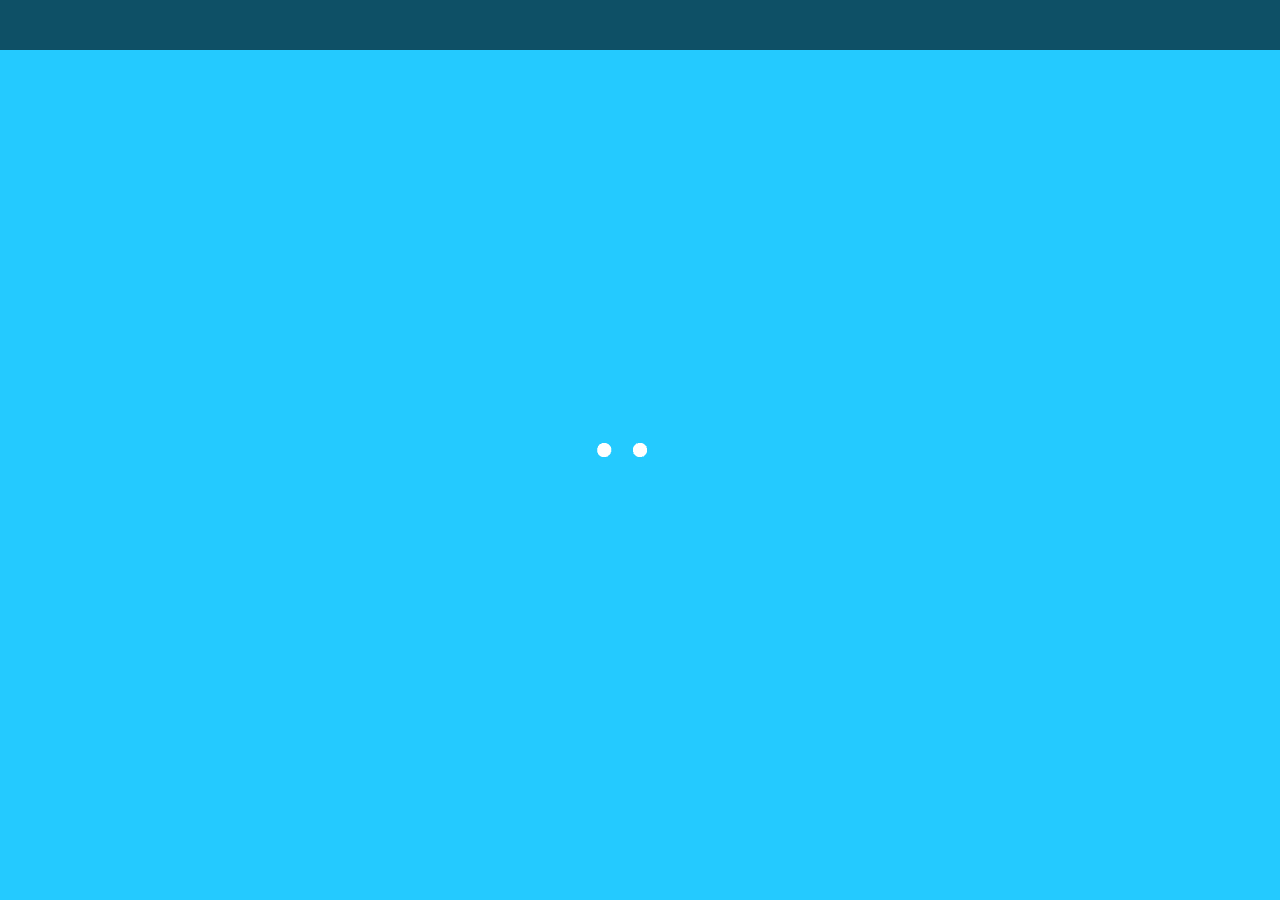
==== commit 5c96f77b: "Update video sources to Cloudflare R2 CDN" ====
--- a/LsbuTour.html
+++ b/LsbuTour.html
@@ -269,7 +269,7 @@
 <body>
 <a-scene position-picker>
   <a-assets>
-    <video id="bg-vid1" src="assets/video/Location1_AR_VR.mp4" autoplay loop muted crossorigin="anonymous"></video>
+    <video id="bg-vid1" src="https://pub-5284e2be46f649b793c07aa2d104bb68.r2.dev/Location1_AR_VR.mp4" autoplay loop muted crossorigin="anonymous"></video>
     <img id="Pause"         src="assets/images/Pause.png">
     <img id="Play"          src="assets/images/Play.png">
     <img id="thumb0"        src="assets/images/l1.jpeg">
@@ -345,7 +345,7 @@
 <script>
   const SCENES = [
     {
-      src: 'assets/video/Location1_AR_VR.mp4', label: 'Student Centre', thumb: '#thumb0', vo: 'assets/audio/location1.m4a',
+      src: 'https://pub-5284e2be46f649b793c07aa2d104bb68.r2.dev/Location1_AR_VR.mp4', label: 'Student Centre', thumb: '#thumb0', vo: 'assets/audio/location1.m4a',
       captions: [
         { text: 'Student Centre', time: 0 },
         { text: 'Welcome to the first floor of the Student Centre', time: 2 },
@@ -363,7 +363,7 @@
       ]
     },
     {
-      src: 'assets/video/Location2_AR_VR.mp4', label: 'Cafeteria', thumb: '#thumb1', vo: 'assets/audio/location2.m4a',
+      src: 'https://pub-5284e2be46f649b793c07aa2d104bb68.r2.dev/Location2_AR_VR.mp4', label: 'Cafeteria', thumb: '#thumb1', vo: 'assets/audio/location2.m4a',
       captions: [
         { text: 'Cafeteria', time: 0 },
         { text: 'Welcome to the Cafeteria area', time: 3 },
@@ -384,7 +384,7 @@
       ]
     },
     {
-      src: 'assets/video/Location3_AR_VR.mp4', label: 'Outside Student Centre', thumb: '#thumb2', vo: 'assets/audio/location3.m4a',
+      src: 'https://pub-5284e2be46f649b793c07aa2d104bb68.r2.dev/Location3_AR_VR.mp4', label: 'Outside Student Centre', thumb: '#thumb2', vo: 'assets/audio/location3.m4a',
       captions: [
         { text: 'This area is just outside the Student Centre', time: 0 },
         { text: 'Directly opposite is Tescos for quick shopping', time: 3 },
@@ -405,7 +405,7 @@
       ]
     },
     {
-      src: 'assets/video/Location4_AR_VR.mp4', label: 'Lsbu Hub', thumb: '#thumb3', vo: 'assets/audio/location4.m4a',
+      src: 'https://pub-5284e2be46f649b793c07aa2d104bb68.r2.dev/Location4_AR_VR.mp4', label: 'Lsbu Hub', thumb: '#thumb3', vo: 'assets/audio/location4.m4a',
       captions: [
         { text: 'Lsbu Hub', time: 0 },
         { text: 'This is Lsbu Hub', time: 2 },
@@ -426,7 +426,7 @@
       ]
     },
     {
-      src: 'assets/video/Location5AR_VR.mp4', label: 'Library Courtyard', thumb: '#thumb4', vo: 'assets/audio/location5.m4a',
+      src: 'https://pub-5284e2be46f649b793c07aa2d104bb68.r2.dev/Location5AR_VR.mp4', label: 'Library Courtyard', thumb: '#thumb4', vo: 'assets/audio/location5.m4a',
       captions: [
         { text: 'Library Courtyard', time: 0 },
         { text: 'This is the courtyard', time: 1.5 },
@@ -442,7 +442,7 @@
   ];
 
   const ROBOT_SCENE = {
-    src: 'assets/video/Robot(1).mp4', label: 'Robot Video', vo: 'assets/audio/robot.m4a',
+    src: 'https://pub-5284e2be46f649b793c07aa2d104bb68.r2.dev/Robot(1).mp4', label: 'Robot Video', vo: 'assets/audio/robot.m4a',
     captions: [
       { text: 'Welcome to the Robot experience.', time: 0 },
       { text: 'Watch as the robot demonstrates its capabilities.', time: 4 },
